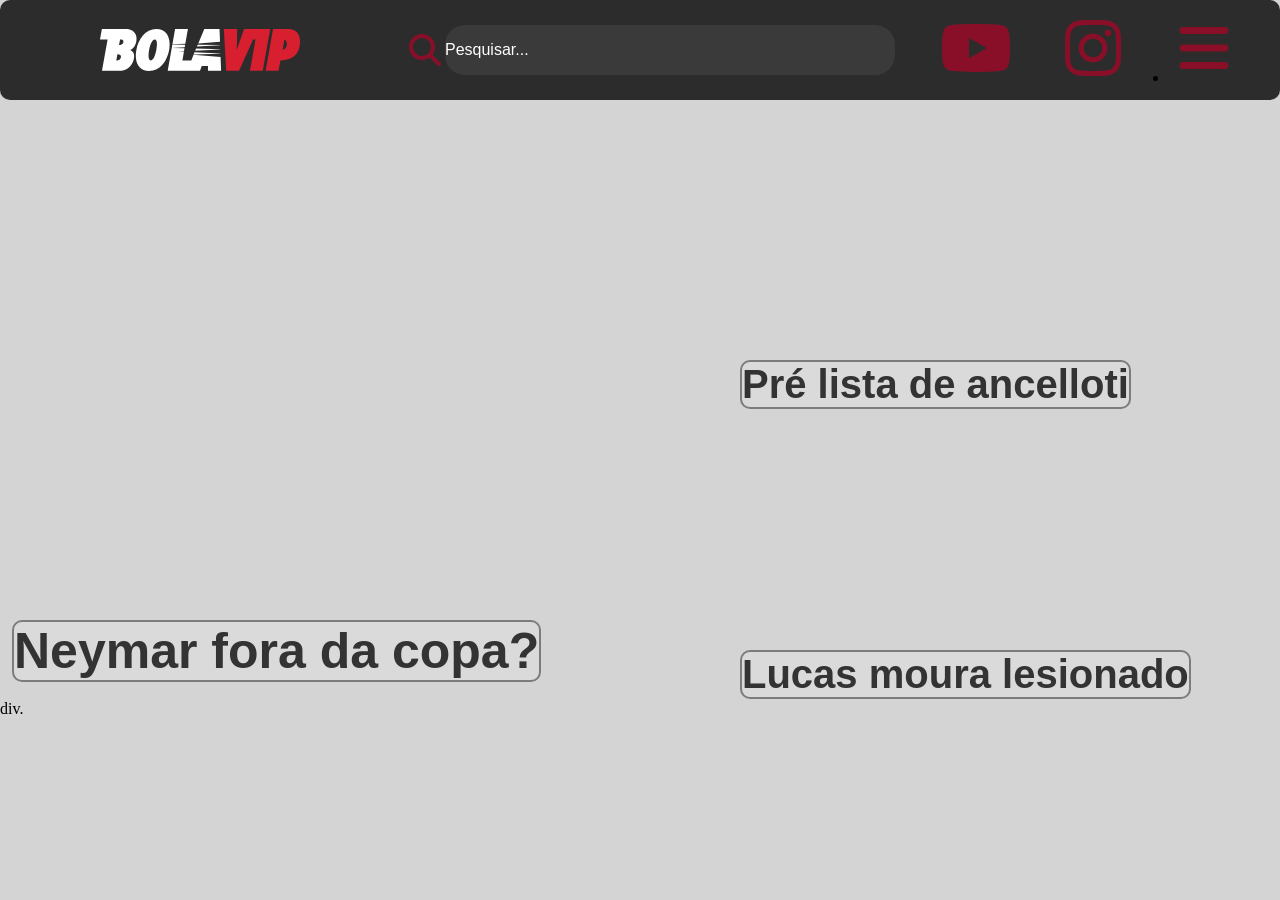
==== index.html @ f04bc77e "primeiro commit dia 15/05" ====
<!DOCTYPE html>
<html lang="pt-br">
<head>
    <meta charset="UTF-8">
    <meta name="viewport" content="width=device-width, initial-scale=1.0">
    <title>Document</title><link rel="stylesheet" href="index.css">
</head>
<body>
    
    <div class="cabecario">
<div class="cb1">
    <img src="https://th.bing.com/th/id/R.fdc7c23acf95fd8431382431776cb4fc?rik=scb2fKlaIUBdOw&pid=ImgRaw&r=0" alt="" class="logo">
 <img src="bolavip.svg" alt="" class="vip">
</div>

<div class="cb2">
    <img src="magnifying-glass-solid-full (2).svg" alt="" class="lupa">

    <input type="text" placeholder="Pesquisar...">
</div>

<div class="cb3">

    <a href="https://www.youtube.com/@Bolavip"><img src="youtube-brands-solid-full.svg" alt="" class="yt"></a></button>
    <a href="https://www.instagram.com/bolavipbrasil/"><img src="instagram-brands-solid-full (1).svg" alt="" class="insta"></a>
    <ul>
    <li class="tnt-dropdown">
      <a href="#" class="tnt-dropbtn"><img src="bars-solid-full.svg" alt=""></a>
      <div class="tnt-dropdown-content">
        <a href="#">Champions League</a>
        <a href="#">Brasileirão</a>
        <a href="#">Copa do mundo</a>
      </div>
    </li>
    </ul>
</div>
    </div>
<div class="noticiasp">

<div class="mg1">
   <img src="https://static.gazetaesportiva.com/uploads/2026/02/neymar-santos-190226.webp" alt="">
   <h1>Neymar fora da copa?</h1>
</div>

<div class="mg2">   
    <img src="https://tntsports.cl/__export/1778703301698/sites/esporteinterativo/img/2026/04/11/ancelotti_na_selexo_brasileira_1.jpg_554688468.jpg" alt="">
    <h1>Pré lista de ancelloti</h1>

    </div>

<div class="mg3">
        <img src="https://tntsports.cl/__export/1777860427005/sites/esporteinterativo/img/2026/05/03/gettyimages-2263775359_crop1777860426059.jpg_554688468.jpg" alt="">
        <h1>Lucas moura lesionado</h1>
</div>
</div>


div.

</body>
</html>
---- index.css ----
body{
  background-color: rgb(212, 212, 212);
}
@import url('https://fonts.googleapis.com/css2?family=Akt:wght@100..900&display=swap');

*{
padding: 0px;
margin: 0px;
}

.cabecario{
width: 100%;
height: 100px;
background-color: rgb(44, 44, 44);
display: flex;

border-radius: 10px;
transition: 0.1s;
}

.cb1{
width: 400px;
height: 100px;
display: flex;
}
.vip{
    width: 200px;
}

.logo{
width: 100px;
border-radius: 100px ;
}

.cb2{
width: 500px;
height: 100px;
display: flex;
justify-content: center;
align-items: center;
}

.cb2 input{
background-color: rgb(58, 58, 58);
border: none;
width: 450px;
height: 50px;
border-radius: 20px;
}

.lupa{
  filter: invert(11%) sepia(50%) saturate(5000%) hue-rotate(334deg) brightness(100%) contrast(100%);
width: 40px;
}

.cb2 ::placeholder{
color: rgb(255, 255, 255);
font-size: 16px;
}

.cb3{
width: 375px;
height: 100px;
display: flex;
justify-content: space-evenly;
align-items: center;
}

.yt{
    width: 80px;
    filter: invert(11%) sepia(50%) saturate(5000%) hue-rotate(334deg) brightness(100%) contrast(100%);
    transition: 0.3s;
}
.yt:hover{
width: 90px;
transition: 0.3s;
}

.insta{
width: 80px;
filter: invert(11%) sepia(50%) saturate(5000%) hue-rotate(334deg) brightness(100%) contrast(100%);
transition: 0.3s;
}

.insta:hover{
width: 90px;
transition: 0.3s;
}

.noticiasp{
width: 98%;
height: 600px;
position: relative;
top: 20px;
left: 10px;
}


.mg2 img{
  width: 490px;
  position: relative;
  left: 720px;
  top: -540px;
   border-radius: 15px;
   transition: 0.3s;
}
.mg2 img:hover{
width: 510px;
transition: 0.3s;

}


.mg3 img{
  width: 490px;
  position: relative;
  left: 720px;
  top: -530px;
   border-radius: 15px;
   transition: 0.3s;
}
.mg3 img:hover{
width: 510px;
transition: 0.3s;

}


.mg1 img{
  width: 670px;
  position: relative;
  top: 30px;
 border-radius: 15px;
 transition: 0.3s;
}

.mg1 img:hover{
  width: 700px;
 transition: 0.3s;
}


.mg1 h1{
  position: absolute;
  top: 500px;
  left: 2px;
  font-size: 50px;
  color: rgba(0, 0, 0, 0.767);
  border: 2px solid rgba(41, 41, 41, 0.527);
  background-color: rgba(255, 255, 255, 0.137); 
  backdrop-filter: blur(10px); 
  -webkit-backdrop-filter: blur(10px);
  border-radius: 10px;
  font-family: "Akt", sans-serif;
  font-optical-sizing: auto;
  font-weight: weight;
  font-style: normal;
}

.mg2 h1{
position: absolute;
  top: 240px;
  left: 730px;
  font-size: 40px;
  color: rgba(0, 0, 0, 0.767);
  border: 2px solid rgba(41, 41, 41, 0.527);
  background-color: rgba(255, 255, 255, 0.137); 
  backdrop-filter: blur(10px); 
  -webkit-backdrop-filter: blur(10px);
  border-radius: 10px;
  font-family: "Akt", sans-serif;
  font-optical-sizing: auto;
  font-weight: weight;
  font-style: normal;
}

.mg3 h1{
  position: absolute;
  top: 530px;
  left: 730px;
  font-size: 40px;
  color: rgba(0, 0, 0, 0.767);
  border: 2px solid rgba(41, 41, 41, 0.527);
  background-color: rgba(255, 255, 255, 0.137); 
  backdrop-filter: blur(10px); 
  -webkit-backdrop-filter: blur(10px);
  border-radius: 10px;
  font-family: "Akt", sans-serif;
  font-optical-sizing: auto;
  font-weight: weight;
  font-style: normal;
}

/* Menu Suspenso (Dropdown Container) */
.tnt-dropdown-content {
  display: none;
  position: absolute;
  top: 62px; 
  right: 3px;
  background-color: #1a1a1e;
  min-width: 220px;
  box-shadow: 0px 8px 16px rgba(0,0,0,0.5);
  z-index: 10;
  border-top: 2px solid #4b0e0e; /* Repete a identidade visual no topo do submenu */
}

/* Itens internos do dropdown */
.tnt-dropdown-content a {
  color: #cccccc;
  padding: 14px 20px;
  text-transform: uppercase;
  font-size: 13px;
  display: block;
  height: auto;
  border-bottom: 1px solid #26262b;
}

/* Efeito de destaque ao passar o mouse nas opções suspensas */
.tnt-dropdown-content a:hover {
  background-color: #26262b;
  color: #912727; /* O texto ou detalhe ganha a cor vibrante */
  padding-left: 25px; /* Sutil efeito de deslocamento */
}

/* Gatilho para exibir o painel */
.tnt-dropdown:hover .tnt-dropdown-content {
  display: block;
}

.tnt-dropbtn img{
width: 70px;
filter: invert(11%) sepia(50%) saturate(5000%) hue-rotate(334deg) brightness(100%) contrast(100%);
transition: 0.3s;
}

.tnt-dropbtn img:hover{
width: 80px;
  transition: 0.3s;
}
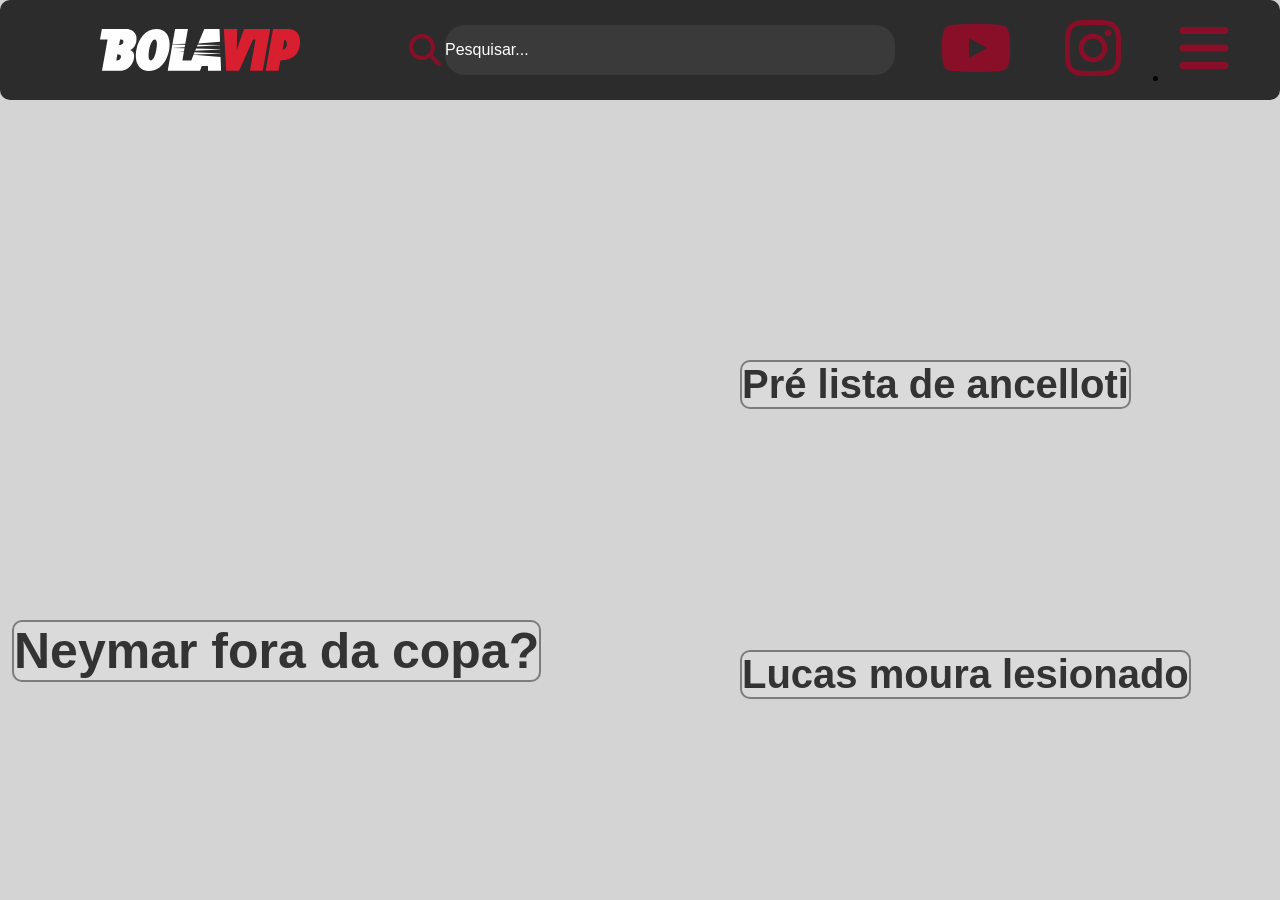
==== commit 30c370ce: "29-05-26 Lucas Santos" ====
--- a/index.html
+++ b/index.html
@@ -28,8 +28,8 @@
       <a href="#" class="tnt-dropbtn"><img src="bars-solid-full.svg" alt=""></a>
       <div class="tnt-dropdown-content">
         <a href="#">Champions League</a>
-        <a href="#">Brasileirão</a>
-        <a href="#">Copa do mundo</a>
+        <a href="brasileirao.html">Brasileirão</a>
+        <a href="copamundo.html">Copa do mundo</a>
       </div>
     </li>
     </ul>
@@ -55,7 +55,6 @@
 </div>
 
 
-div.
 
 </body>
 </html>
